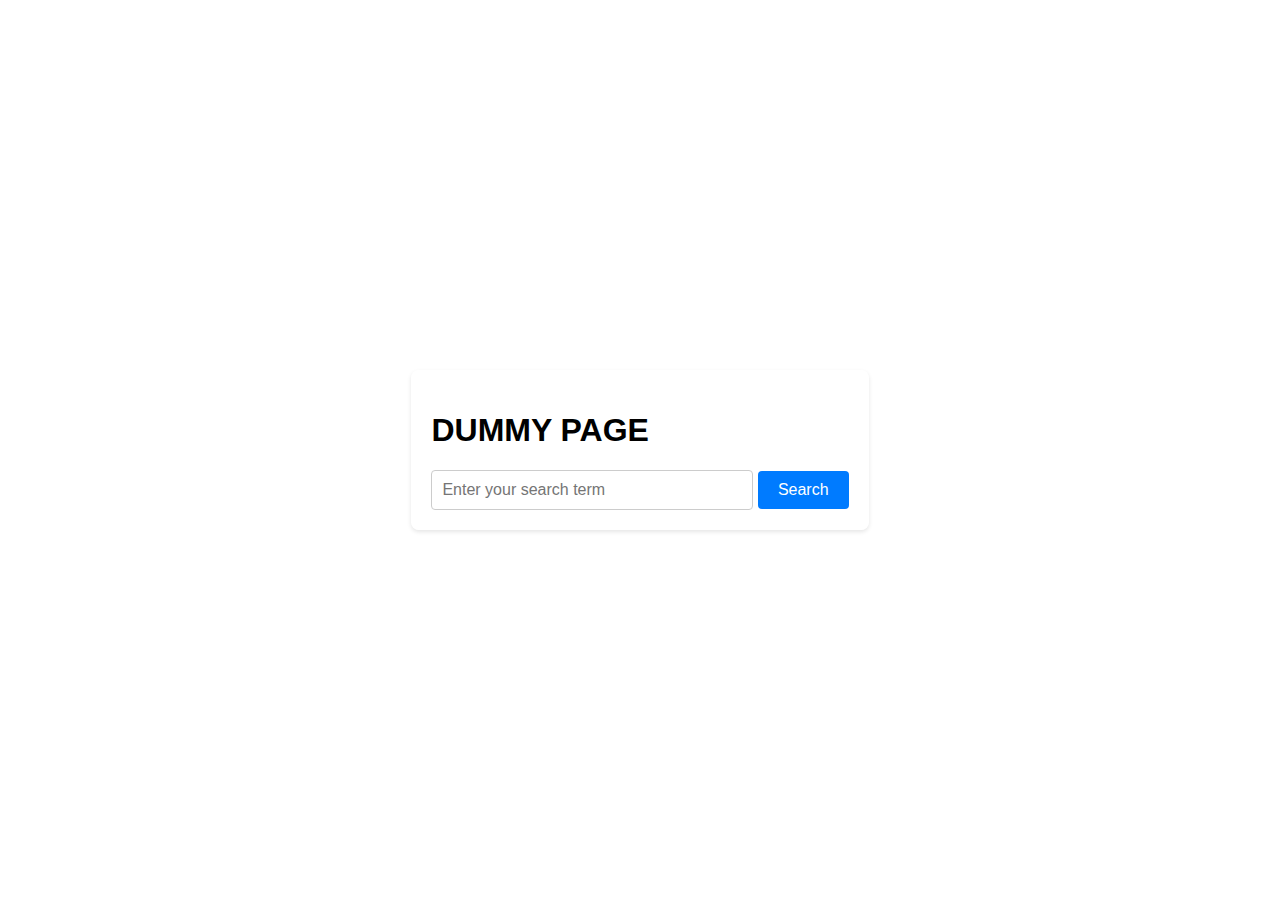
==== search.html @ 33af6e80 "Create search.html" ====
<!DOCTYPE html>
<html lang="en">
<head>
<meta charset="UTF-8">
<meta name="viewport" content="width=device-width, initial-scale=1.0">
<title>Search Page</title>
<style>
  body {
    font-family: Arial, sans-serif;
    margin: 0;
    padding: 0;
    display: flex;
    justify-content: center;
    align-items: center;
    height: 100vh;
    background-image: url('https://source.unsplash.com/T26KCgCPsCI'); /* Replace this with your actual background image URL */
    background-size: cover;
    background-position: center;
  }
  
  .search-container {
    background-color: rgba(255, 255, 255, 0.8);
    padding: 20px;
    border-radius: 8px;
    box-shadow: 0 2px 4px rgba(0,0,0,0.1);
  }
  
  .search-input {
    width: 300px;
    padding: 10px;
    border: 1px solid #ccc;
    border-radius: 4px;
    font-size: 16px;
    outline: none;
  }
  
  .search-button {
    padding: 10px 20px;
    background-color: #007bff;
    color: #fff;
    border: none;
    border-radius: 4px;
    cursor: pointer;
    font-size: 16px;
    outline: none;
  }
  
  .search-button:hover {
    background-color: #0056b3;
  }
</style>
</head>
<body>

<div class="search-container">
  <h1>DUMMY PAGE</h1>
  <input type="text" class="search-input" placeholder="Enter your search term">
  <button class="search-button">Search</button>
</div>

</body>
</html>
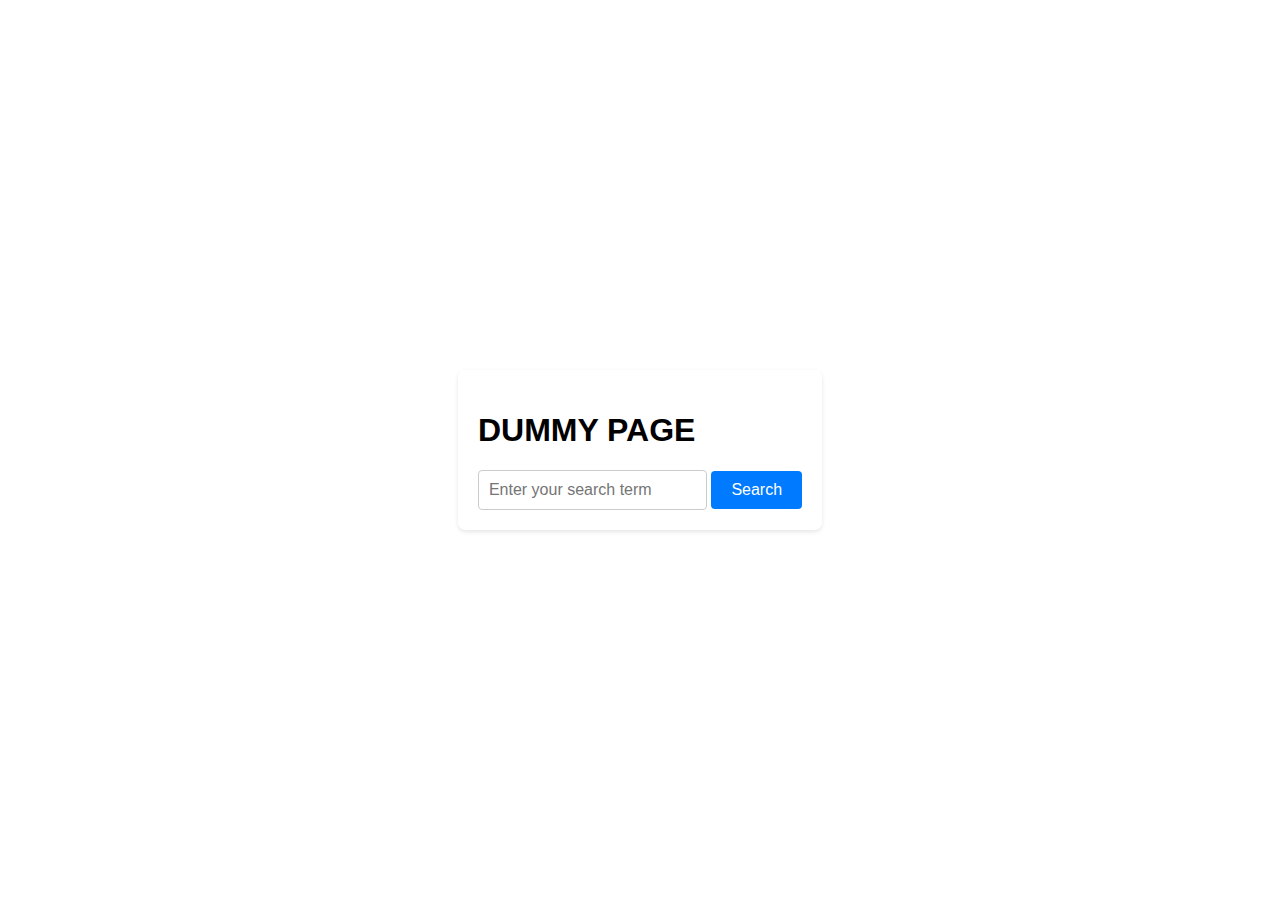
==== commit 377f22db: "Update search.html" ====
--- a/search.html
+++ b/search.html
@@ -26,7 +26,7 @@
   }
   
   .search-input {
-    width: 300px;
+    max-width: 300px;
     padding: 10px;
     border: 1px solid #ccc;
     border-radius: 4px;
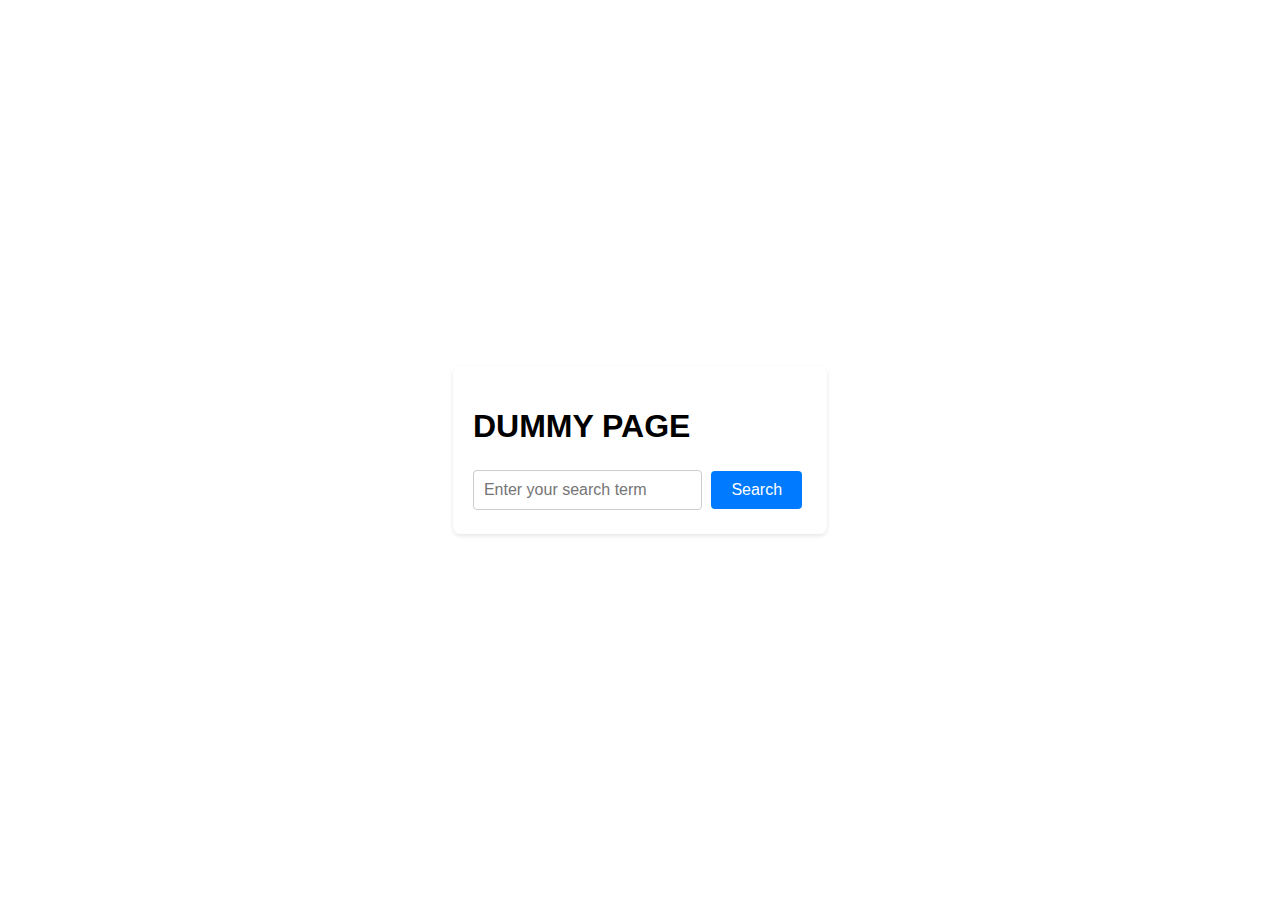
==== commit 6f5dc11f: "Update search.html" ====
--- a/search.html
+++ b/search.html
@@ -43,6 +43,7 @@
     cursor: pointer;
     font-size: 16px;
     outline: none;
+    margin: 5px;
   }
   
   .search-button:hover {
